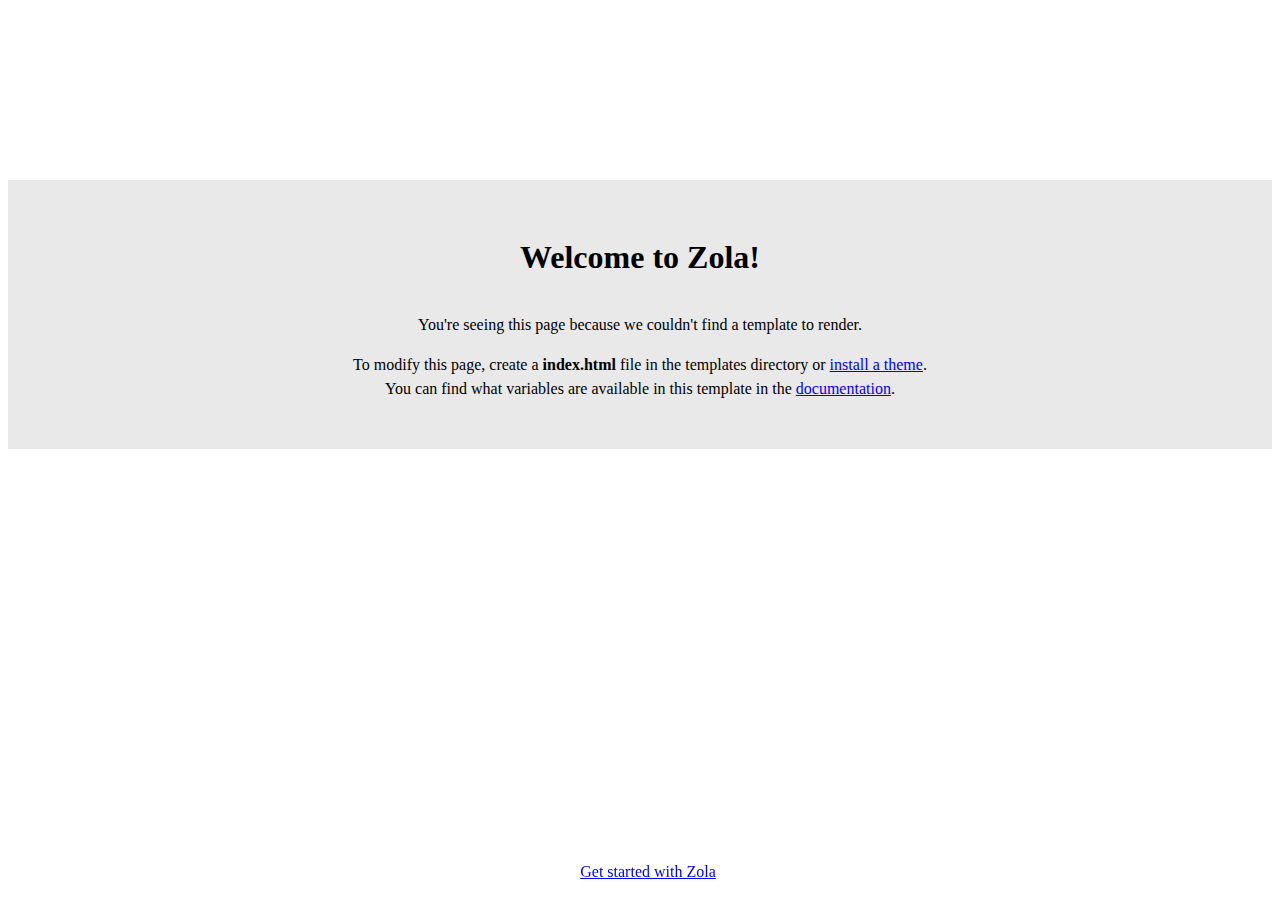
==== public/index.html @ 2bed06fc "2nd commit" ====
<html>
    <head>
        <title>Zola</title>
    </head>
    <body>
        <div class="container">
            <h1>Welcome to Zola!</h1>
            <p>
                You're seeing this page because we couldn't find a template to render.
            </p>
            <p>
                To modify this page, create a <b>index.html</b> file in the templates directory or
                <a href="https://www.getzola.org/documentation/themes/installing-and-using-themes/" target="_blank">install a theme</a>.
                <br>
                You can find what variables are available in this template in the <a href="https:&#x2F;&#x2F;www.getzola.org&#x2F;documentation&#x2F;templates&#x2F;pages-sections&#x2F;#section-variables" target="_blank">documentation</a>.
            </p>
        </div>
        <footer>
            <a href="https://www.getzola.org/documentation/getting-started/cli-usage/" target="_blank">Get started with Zola</a>
        </footer>
        <style>
            html {
                line-height: 1.5;
            }
            h1 {
                margin-bottom: 2rem;
            }
            .container {
                font-family: "sans-serif";
                text-align: center;
                margin-top: 20vh;
                padding: 2rem;
                background: #e9e9e9;
            }
            footer {
                position: fixed;
                width: 100%;
                bottom: 1rem;
                text-align: center;
            }
        </style>
    </body>
</html>
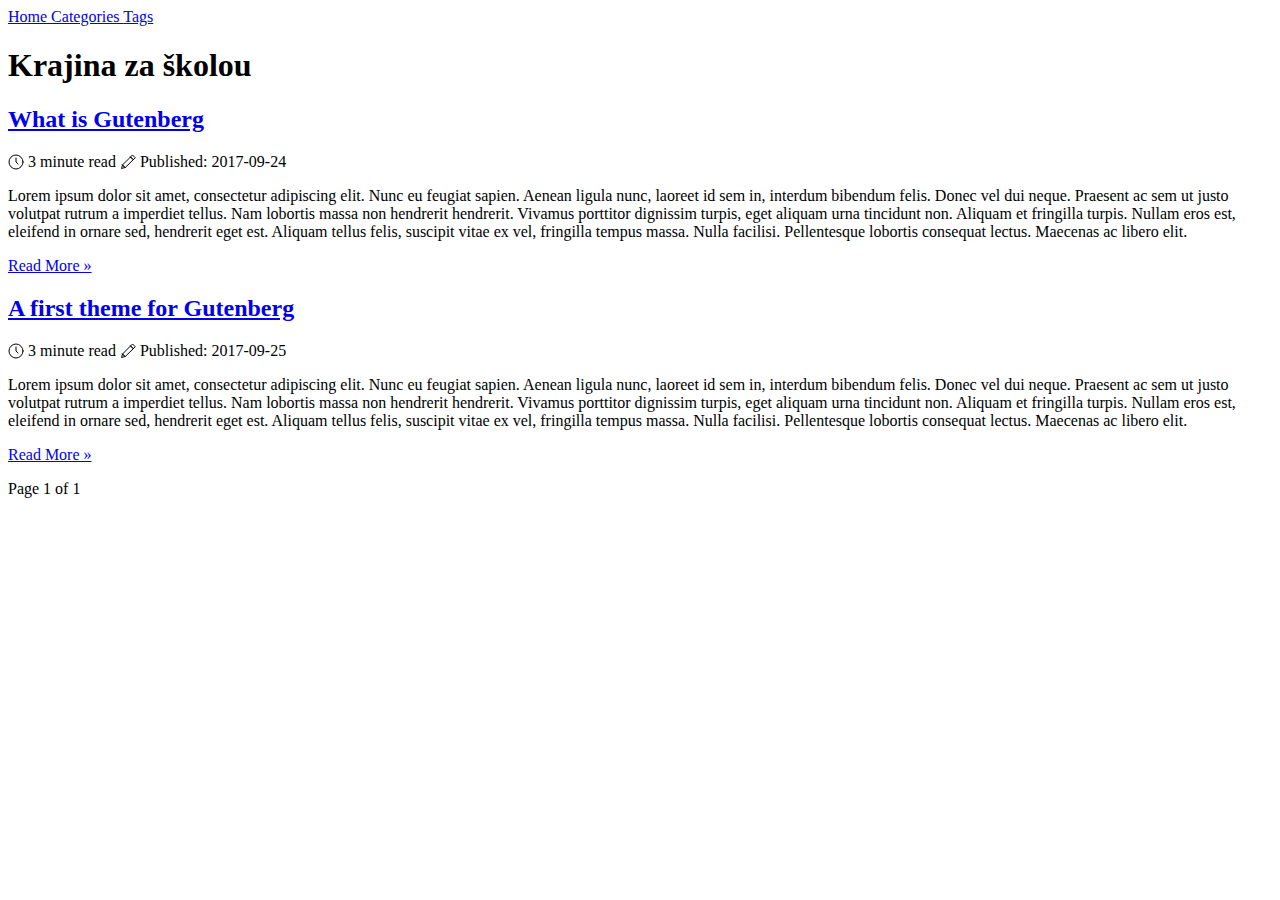
==== commit 8726c9d1: "Changed readme.md" ====
--- a/public/index.html
+++ b/public/index.html
@@ -1,43 +1,139 @@
-<html>
+<!DOCTYPE html>
+<html lang="en">
     <head>
-        <title>Zola</title>
+      <meta http-equiv="X-UA-Compatible" content="IE=edge">
+      <meta http-equiv="content-type" content="text/html; charset=utf-8">
+
+      <!-- Enable responsiveness on mobile devices-->
+      <meta name="viewport" content="width=device-width, initial-scale=1.0, maximum-scale=1">
+
+      <title>Krajina za školou</title>
+
+      
+        <link rel="alternate" type="application/atom+xml" title="RSS" href="https://cervthecoder.github.io/krajinazaskolou/atom.xml">
+      
+
+      
+          <link rel="stylesheet" href="https://cervthecoder.github.io/krajinazaskolou/site.css">
+      
+
+      
+      
     </head>
-    <body>
-        <div class="container">
-            <h1>Welcome to Zola!</h1>
-            <p>
-                You're seeing this page because we couldn't find a template to render.
-            </p>
-            <p>
-                To modify this page, create a <b>index.html</b> file in the templates directory or
-                <a href="https://www.getzola.org/documentation/themes/installing-and-using-themes/" target="_blank">install a theme</a>.
-                <br>
-                You can find what variables are available in this template in the <a href="https:&#x2F;&#x2F;www.getzola.org&#x2F;documentation&#x2F;templates&#x2F;pages-sections&#x2F;#section-variables" target="_blank">documentation</a>.
-            </p>
-        </div>
-        <footer>
-            <a href="https://www.getzola.org/documentation/getting-started/cli-usage/" target="_blank">Get started with Zola</a>
-        </footer>
-        <style>
-            html {
-                line-height: 1.5;
-            }
-            h1 {
-                margin-bottom: 2rem;
-            }
-            .container {
-                font-family: "sans-serif";
-                text-align: center;
-                margin-top: 20vh;
-                padding: 2rem;
-                background: #e9e9e9;
-            }
-            footer {
-                position: fixed;
-                width: 100%;
-                bottom: 1rem;
-                text-align: center;
-            }
-        </style>
+
+    <body class="hack dark main container">
+        
+            
+                
+                    <header>
+                        <nav itemscope itemtype="http://schema.org/SiteNavigationElement">
+                        
+                            <a itemprop="url"
+                               class=""
+                               href="https:&#x2F;&#x2F;cervthecoder.github.io&#x2F;krajinazaskolou">
+                                <span itemprop="name">Home
+                                </span></a>
+                        
+                            <a itemprop="url"
+                               class=""
+                               href="https:&#x2F;&#x2F;cervthecoder.github.io&#x2F;krajinazaskolou&#x2F;categories">
+                                <span itemprop="name">Categories
+                                </span></a>
+                        
+                            <a itemprop="url"
+                               class=""
+                               href="https:&#x2F;&#x2F;cervthecoder.github.io&#x2F;krajinazaskolou&#x2F;tags">
+                                <span itemprop="name">Tags
+                                </span></a>
+                        
+                        </nav>
+                    </header>
+                
+            
+
+            <main>
+                
+                    <header>
+                        <h1>Krajina za školou</h1>
+                    </header>
+                
+                
+                    
+    <article itemscope itemtype="http://schema.org/CreativeWork">
+        <header>
+            <h2 itemprop="name">
+                <a href="https://cervthecoder.github.io/krajinazaskolou/some-article/">What is Gutenberg</a>
+            </h2>
+            <span class="muted">
+    <svg style="margin-bottom:-3px" class="i-clock" viewBox="0 0 32 32"
+         width="16" height="16" fill="none" stroke="currentcolor"
+         stroke-linecap="round" stroke-linejoin="round" stroke-width="6.25%">
+        <circle cx="16" cy="16" r="14"/>
+        <path d="M16 8 L16 16 20 20"/>
+    </svg>
+    <span>3 minute read</span>
+    <svg style="margin-bottom: -3px" class="i-edit" viewBox="0 0 32 32"
+         width="16" height="16" fill="none" stroke="currentcolor"
+         stroke-linecap="round" stroke-linejoin="round" stroke-width="6.25%">
+        <path d="M30 7 L25 2 5 22 3 29 10 27 Z M21 6 L26 11 Z M5 22 L10 27 Z"/>
+    </svg>
+
+    Published: 2017-09-24
+</span>
+        </header>
+        
+            <div itemprop="summary">
+                <p>Lorem ipsum dolor sit amet, consectetur adipiscing elit. Nunc eu feugiat sapien. Aenean ligula nunc, laoreet id sem in, interdum bibendum felis. Donec vel dui neque. Praesent ac sem ut justo volutpat rutrum a imperdiet tellus. Nam lobortis massa non hendrerit hendrerit. Vivamus porttitor dignissim turpis, eget aliquam urna tincidunt non. Aliquam et fringilla turpis. Nullam eros est, eleifend in ornare sed, hendrerit eget est. Aliquam tellus felis, suscipit vitae ex vel, fringilla tempus massa. Nulla facilisi. Pellentesque lobortis consequat lectus. Maecenas ac libero elit.</p>
+
+                <nav class="readmore"><a itemprop="url" href="https://cervthecoder.github.io/krajinazaskolou/some-article/">Read More&nbsp;&raquo;</a></nav>
+            </div>
+        
+    </article>
+
+                
+                    
+    <article itemscope itemtype="http://schema.org/CreativeWork">
+        <header>
+            <h2 itemprop="name">
+                <a href="https://cervthecoder.github.io/krajinazaskolou/some-other-article/">A first theme for Gutenberg</a>
+            </h2>
+            <span class="muted">
+    <svg style="margin-bottom:-3px" class="i-clock" viewBox="0 0 32 32"
+         width="16" height="16" fill="none" stroke="currentcolor"
+         stroke-linecap="round" stroke-linejoin="round" stroke-width="6.25%">
+        <circle cx="16" cy="16" r="14"/>
+        <path d="M16 8 L16 16 20 20"/>
+    </svg>
+    <span>3 minute read</span>
+    <svg style="margin-bottom: -3px" class="i-edit" viewBox="0 0 32 32"
+         width="16" height="16" fill="none" stroke="currentcolor"
+         stroke-linecap="round" stroke-linejoin="round" stroke-width="6.25%">
+        <path d="M30 7 L25 2 5 22 3 29 10 27 Z M21 6 L26 11 Z M5 22 L10 27 Z"/>
+    </svg>
+
+    Published: 2017-09-25
+</span>
+        </header>
+        
+            <div itemprop="summary">
+                <p>Lorem ipsum dolor sit amet, consectetur adipiscing elit. Nunc eu feugiat sapien. Aenean ligula nunc, laoreet id sem in, interdum bibendum felis. Donec vel dui neque. Praesent ac sem ut justo volutpat rutrum a imperdiet tellus. Nam lobortis massa non hendrerit hendrerit. Vivamus porttitor dignissim turpis, eget aliquam urna tincidunt non. Aliquam et fringilla turpis. Nullam eros est, eleifend in ornare sed, hendrerit eget est. Aliquam tellus felis, suscipit vitae ex vel, fringilla tempus massa. Nulla facilisi. Pellentesque lobortis consequat lectus. Maecenas ac libero elit.</p>
+
+                <nav class="readmore"><a itemprop="url" href="https://cervthecoder.github.io/krajinazaskolou/some-other-article/">Read More&nbsp;&raquo;</a></nav>
+            </div>
+        
+    </article>
+
+                
+
+                <nav>
+                  <p>
+                    
+                    <span>Page 1 of 1</span>
+                    
+                  </p>
+                </nav>
+            </main>
+        
     </body>
+
 </html>
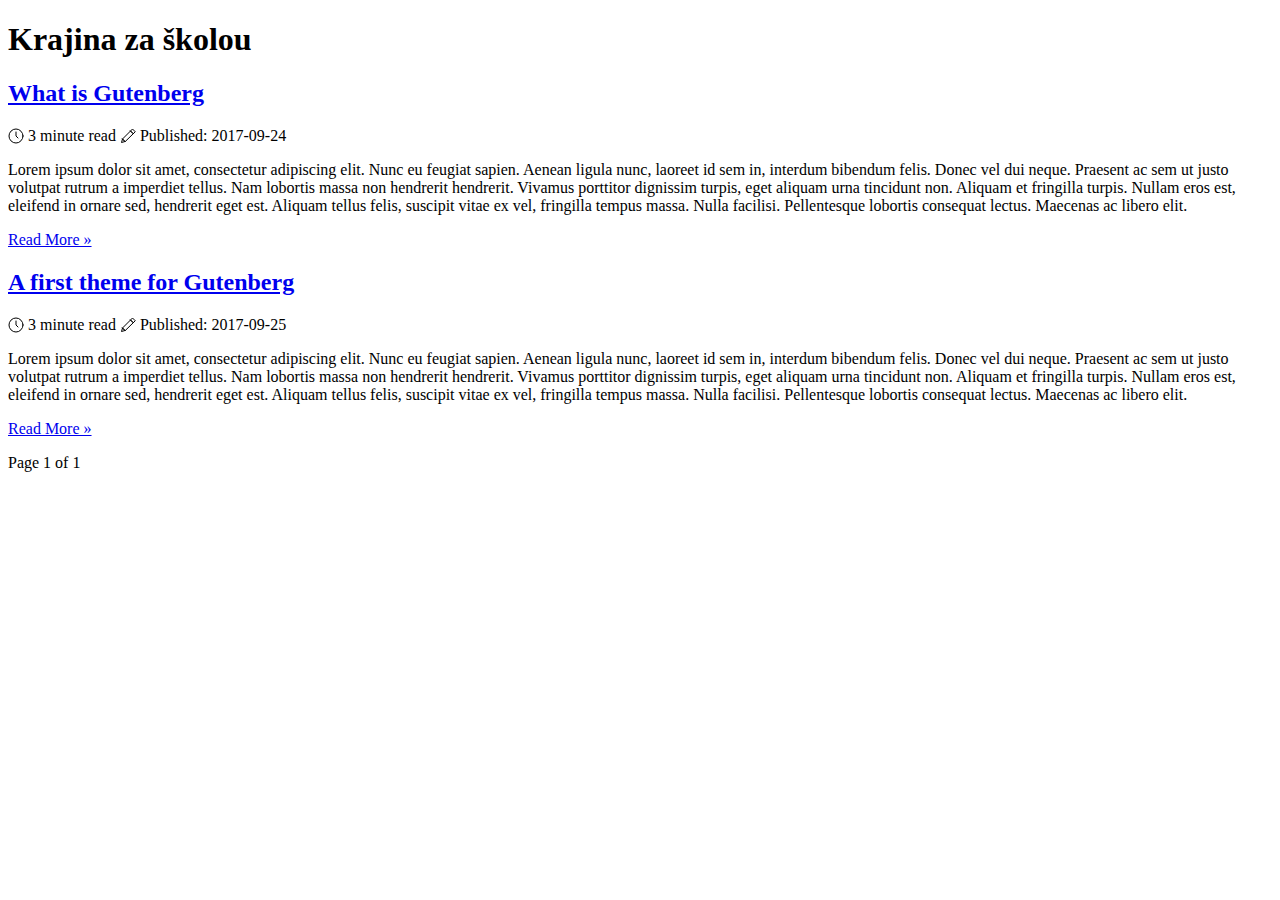
==== commit fe8289ef: "Removed categorie and tags" ====
--- a/public/index.html
+++ b/public/index.html
@@ -24,30 +24,6 @@
     <body class="hack dark main container">
         
             
-                
-                    <header>
-                        <nav itemscope itemtype="http://schema.org/SiteNavigationElement">
-                        
-                            <a itemprop="url"
-                               class=""
-                               href="https:&#x2F;&#x2F;cervthecoder.github.io&#x2F;krajinazaskolou">
-                                <span itemprop="name">Home
-                                </span></a>
-                        
-                            <a itemprop="url"
-                               class=""
-                               href="https:&#x2F;&#x2F;cervthecoder.github.io&#x2F;krajinazaskolou&#x2F;categories">
-                                <span itemprop="name">Categories
-                                </span></a>
-                        
-                            <a itemprop="url"
-                               class=""
-                               href="https:&#x2F;&#x2F;cervthecoder.github.io&#x2F;krajinazaskolou&#x2F;tags">
-                                <span itemprop="name">Tags
-                                </span></a>
-                        
-                        </nav>
-                    </header>
                 
             
 
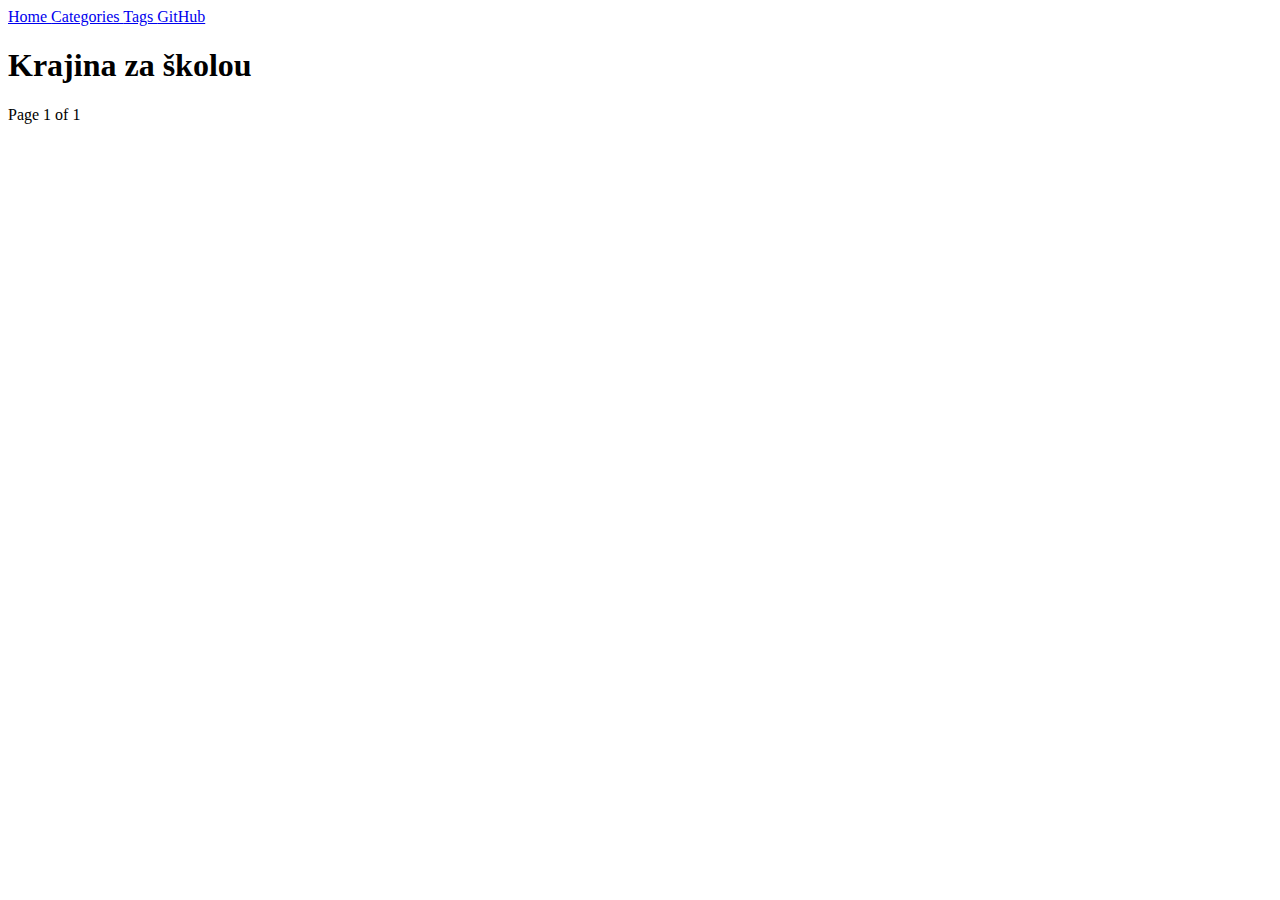
==== commit 79571d5f: "Removed articles" ====
--- a/public/index.html
+++ b/public/index.html
@@ -25,6 +25,36 @@
         
             
                 
+                    <header>
+                        <nav itemscope itemtype="http://schema.org/SiteNavigationElement">
+                        
+                            <a itemprop="url"
+                               class=""
+                               href="https:&#x2F;&#x2F;cervthecoder.github.io&#x2F;krajinazaskolou">
+                                <span itemprop="name">Home
+                                </span></a>
+                        
+                            <a itemprop="url"
+                               class=""
+                               href="https:&#x2F;&#x2F;cervthecoder.github.io&#x2F;krajinazaskolou&#x2F;categories">
+                                <span itemprop="name">Categories
+                                </span></a>
+                        
+                            <a itemprop="url"
+                               class=""
+                               href="https:&#x2F;&#x2F;cervthecoder.github.io&#x2F;krajinazaskolou&#x2F;tags">
+                                <span itemprop="name">Tags
+                                </span></a>
+                        
+                            <a itemprop="url"
+                               class=""
+                               href="https:&#x2F;&#x2F;github.com&#x2F;cervthecoder">
+                                <span itemprop="name">GitHub
+                                </span></a>
+                        
+                        </nav>
+                    </header>
+                
             
 
             <main>
@@ -33,72 +63,6 @@
                         <h1>Krajina za školou</h1>
                     </header>
                 
-                
-                    
-    <article itemscope itemtype="http://schema.org/CreativeWork">
-        <header>
-            <h2 itemprop="name">
-                <a href="https://cervthecoder.github.io/krajinazaskolou/some-article/">What is Gutenberg</a>
-            </h2>
-            <span class="muted">
-    <svg style="margin-bottom:-3px" class="i-clock" viewBox="0 0 32 32"
-         width="16" height="16" fill="none" stroke="currentcolor"
-         stroke-linecap="round" stroke-linejoin="round" stroke-width="6.25%">
-        <circle cx="16" cy="16" r="14"/>
-        <path d="M16 8 L16 16 20 20"/>
-    </svg>
-    <span>3 minute read</span>
-    <svg style="margin-bottom: -3px" class="i-edit" viewBox="0 0 32 32"
-         width="16" height="16" fill="none" stroke="currentcolor"
-         stroke-linecap="round" stroke-linejoin="round" stroke-width="6.25%">
-        <path d="M30 7 L25 2 5 22 3 29 10 27 Z M21 6 L26 11 Z M5 22 L10 27 Z"/>
-    </svg>
-
-    Published: 2017-09-24
-</span>
-        </header>
-        
-            <div itemprop="summary">
-                <p>Lorem ipsum dolor sit amet, consectetur adipiscing elit. Nunc eu feugiat sapien. Aenean ligula nunc, laoreet id sem in, interdum bibendum felis. Donec vel dui neque. Praesent ac sem ut justo volutpat rutrum a imperdiet tellus. Nam lobortis massa non hendrerit hendrerit. Vivamus porttitor dignissim turpis, eget aliquam urna tincidunt non. Aliquam et fringilla turpis. Nullam eros est, eleifend in ornare sed, hendrerit eget est. Aliquam tellus felis, suscipit vitae ex vel, fringilla tempus massa. Nulla facilisi. Pellentesque lobortis consequat lectus. Maecenas ac libero elit.</p>
-
-                <nav class="readmore"><a itemprop="url" href="https://cervthecoder.github.io/krajinazaskolou/some-article/">Read More&nbsp;&raquo;</a></nav>
-            </div>
-        
-    </article>
-
-                
-                    
-    <article itemscope itemtype="http://schema.org/CreativeWork">
-        <header>
-            <h2 itemprop="name">
-                <a href="https://cervthecoder.github.io/krajinazaskolou/some-other-article/">A first theme for Gutenberg</a>
-            </h2>
-            <span class="muted">
-    <svg style="margin-bottom:-3px" class="i-clock" viewBox="0 0 32 32"
-         width="16" height="16" fill="none" stroke="currentcolor"
-         stroke-linecap="round" stroke-linejoin="round" stroke-width="6.25%">
-        <circle cx="16" cy="16" r="14"/>
-        <path d="M16 8 L16 16 20 20"/>
-    </svg>
-    <span>3 minute read</span>
-    <svg style="margin-bottom: -3px" class="i-edit" viewBox="0 0 32 32"
-         width="16" height="16" fill="none" stroke="currentcolor"
-         stroke-linecap="round" stroke-linejoin="round" stroke-width="6.25%">
-        <path d="M30 7 L25 2 5 22 3 29 10 27 Z M21 6 L26 11 Z M5 22 L10 27 Z"/>
-    </svg>
-
-    Published: 2017-09-25
-</span>
-        </header>
-        
-            <div itemprop="summary">
-                <p>Lorem ipsum dolor sit amet, consectetur adipiscing elit. Nunc eu feugiat sapien. Aenean ligula nunc, laoreet id sem in, interdum bibendum felis. Donec vel dui neque. Praesent ac sem ut justo volutpat rutrum a imperdiet tellus. Nam lobortis massa non hendrerit hendrerit. Vivamus porttitor dignissim turpis, eget aliquam urna tincidunt non. Aliquam et fringilla turpis. Nullam eros est, eleifend in ornare sed, hendrerit eget est. Aliquam tellus felis, suscipit vitae ex vel, fringilla tempus massa. Nulla facilisi. Pellentesque lobortis consequat lectus. Maecenas ac libero elit.</p>
-
-                <nav class="readmore"><a itemprop="url" href="https://cervthecoder.github.io/krajinazaskolou/some-other-article/">Read More&nbsp;&raquo;</a></nav>
-            </div>
-        
-    </article>
-
                 
 
                 <nav>
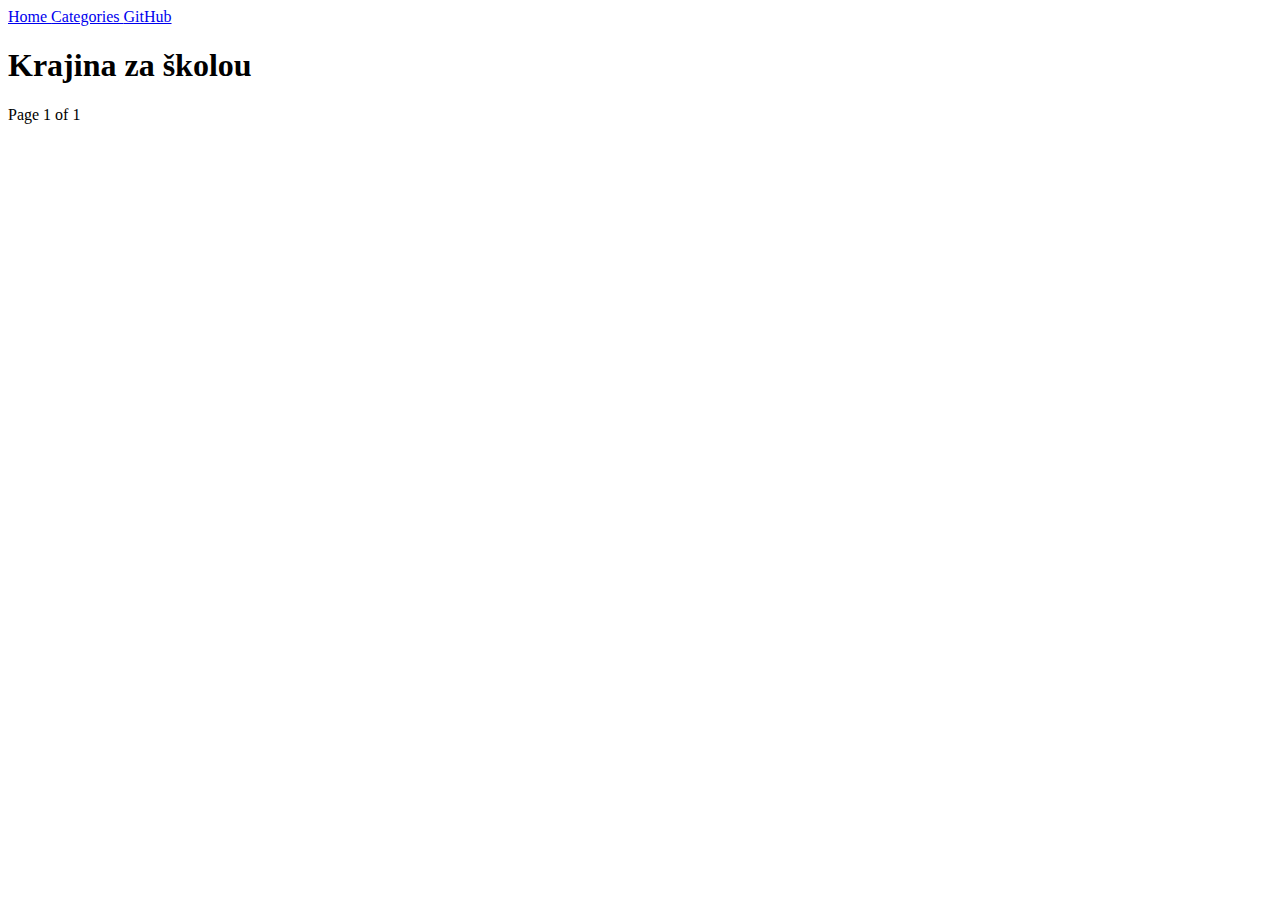
==== commit 8e36a600: "Removed tags" ====
--- a/public/index.html
+++ b/public/index.html
@@ -42,12 +42,6 @@
                         
                             <a itemprop="url"
                                class=""
-                               href="https:&#x2F;&#x2F;cervthecoder.github.io&#x2F;krajinazaskolou&#x2F;tags">
-                                <span itemprop="name">Tags
-                                </span></a>
-                        
-                            <a itemprop="url"
-                               class=""
                                href="https:&#x2F;&#x2F;github.com&#x2F;cervthecoder">
                                 <span itemprop="name">GitHub
                                 </span></a>
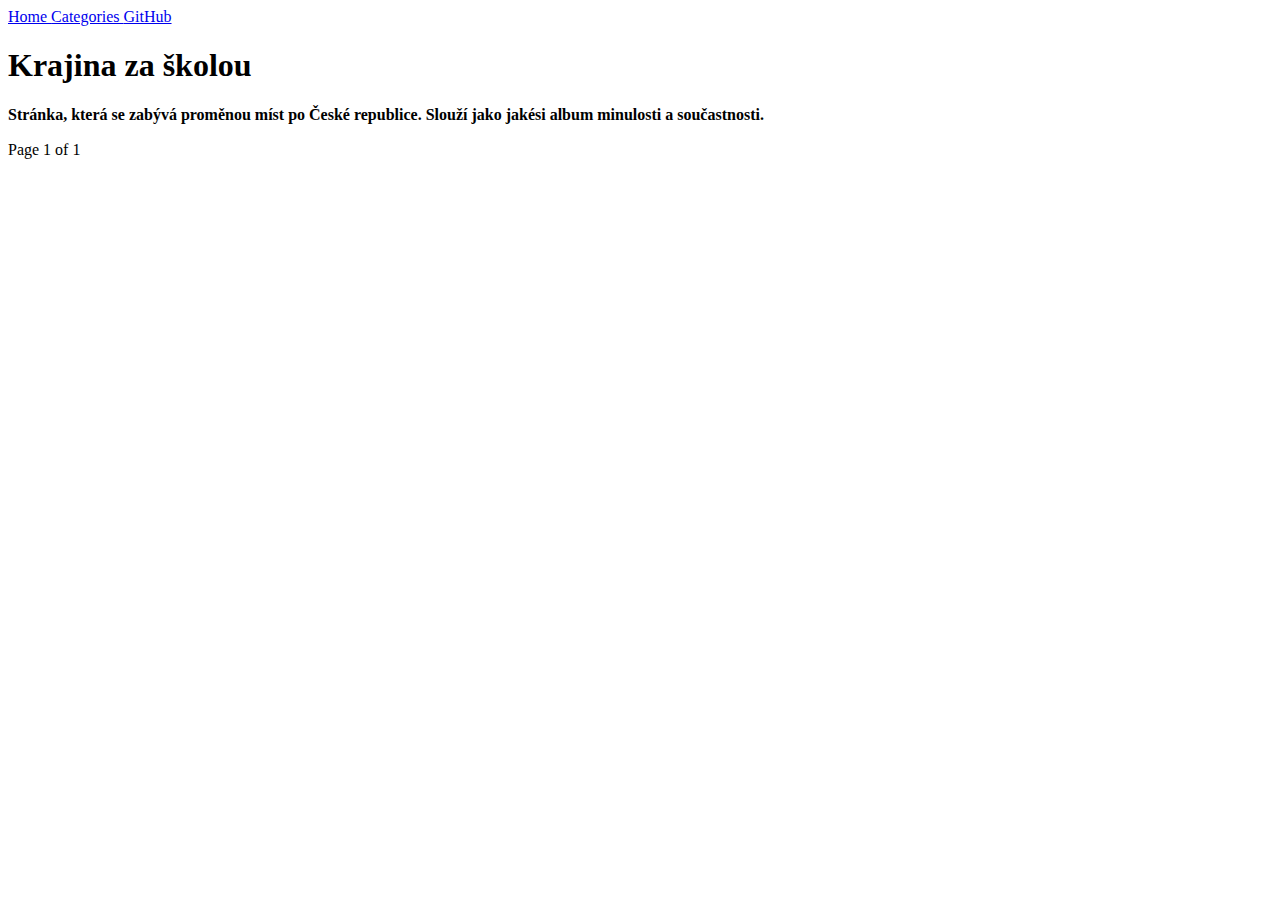
==== commit 4b25a0f3: "New in index.html" ====
--- a/public/index.html
+++ b/public/index.html
@@ -54,7 +54,8 @@
             <main>
                 
                     <header>
-                        <h1>Krajina za školou</h1>
+			    <h1>Krajina za školou</h1>
+			<p style="font-weight:bold; border-bottom: 1px solid #fff;">Stránka, která se zabývá proměnou míst po České republice. Slouží jako jakési album minulosti a součastnosti.</p>
                     </header>
                 
                 
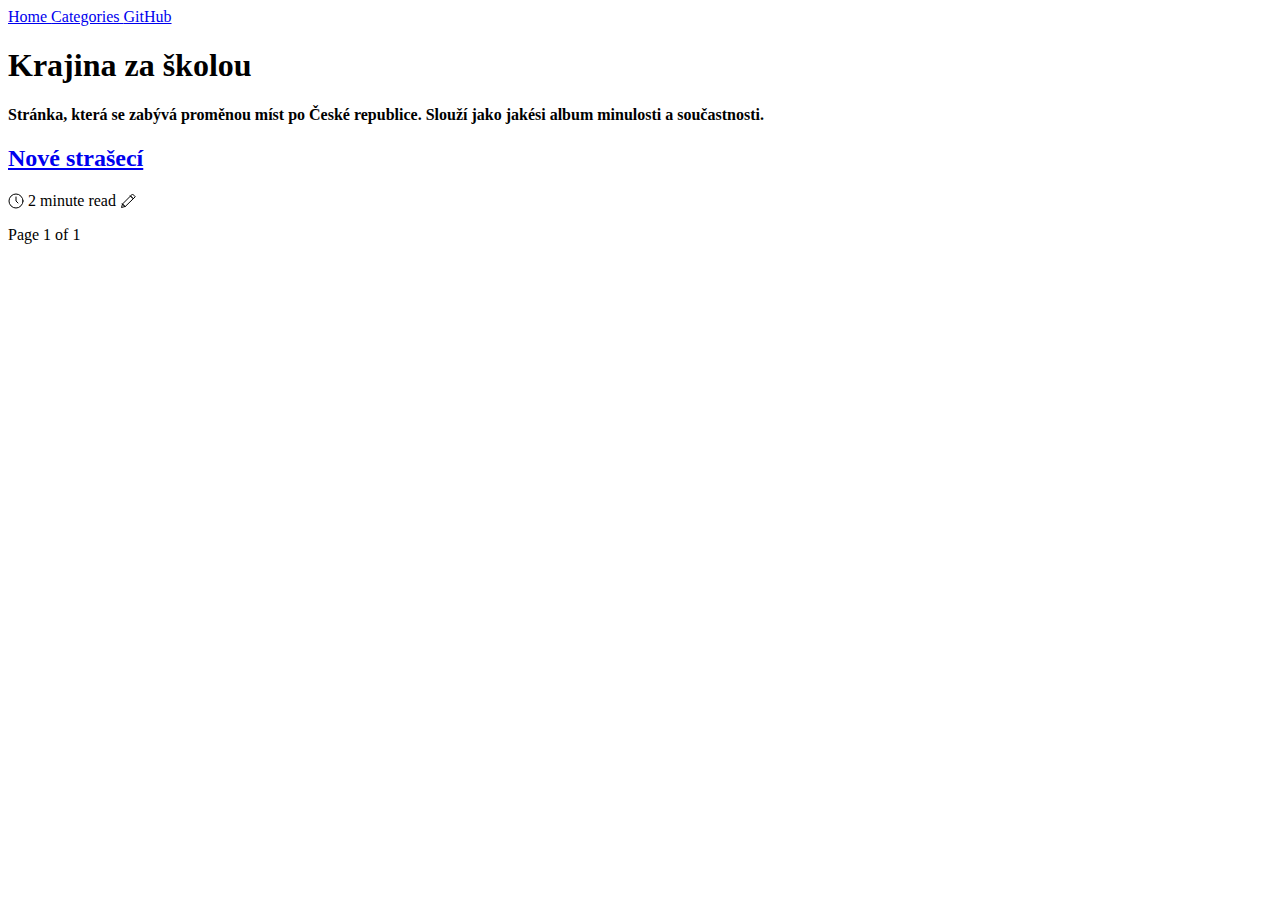
==== commit 7f170b7b: "Added Nové strašecí" ====
--- a/public/index.html
+++ b/public/index.html
@@ -3,7 +3,7 @@
     <head>
       <meta http-equiv="X-UA-Compatible" content="IE=edge">
       <meta http-equiv="content-type" content="text/html; charset=utf-8">
-
+      <link rel="icon" type="image/png" href="https://github.com/cervthecoder/github_images/blob/master/favicon.png?raw=true"/>
       <!-- Enable responsiveness on mobile devices-->
       <meta name="viewport" content="width=device-width, initial-scale=1.0, maximum-scale=1">
 
@@ -59,6 +59,33 @@
                     </header>
                 
                 
+                    
+    <article itemscope itemtype="http://schema.org/CreativeWork">
+        <header>
+            <h2 itemprop="name">
+                <a href="https://cervthecoder.github.io/krajinazaskolou/nove-straseci/">Nové strašecí</a>
+            </h2>
+            <span class="muted">
+    <svg style="margin-bottom:-3px" class="i-clock" viewBox="0 0 32 32"
+         width="16" height="16" fill="none" stroke="currentcolor"
+         stroke-linecap="round" stroke-linejoin="round" stroke-width="6.25%">
+        <circle cx="16" cy="16" r="14"/>
+        <path d="M16 8 L16 16 20 20"/>
+    </svg>
+    <span>2 minute read</span>
+    <svg style="margin-bottom: -3px" class="i-edit" viewBox="0 0 32 32"
+         width="16" height="16" fill="none" stroke="currentcolor"
+         stroke-linecap="round" stroke-linejoin="round" stroke-width="6.25%">
+        <path d="M30 7 L25 2 5 22 3 29 10 27 Z M21 6 L26 11 Z M5 22 L10 27 Z"/>
+    </svg>
+
+    
+</span>
+        </header>
+        
+    </article>
+
+                
 
                 <nav>
                   <p>
